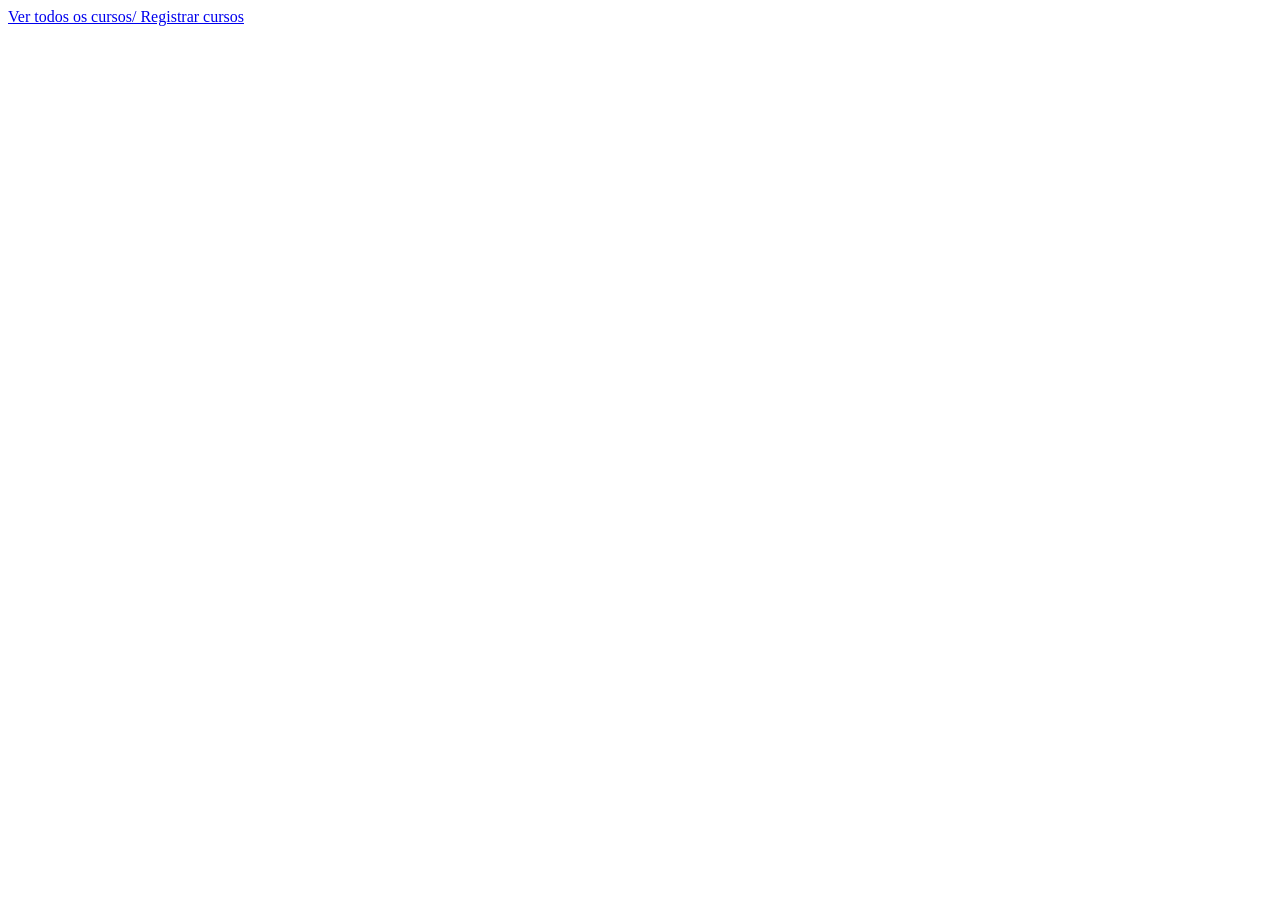
==== app/templates/index.html @ 559d125b "initiating base application" ====
<!DOCTYPE html>
<html lang="pt-BR">
<head>
    <meta charset="UTF-8">
    <meta name="viewport" content="width=device-width, initial-scale=1.0">
    <meta name="description" content="Sistema Academico">
    <meta name="author" content="derretemander4">
    <title>Academico Home</title>
</head>
<body>
    <a href="http://127.0.0.1:5000/cursos">Ver todos os cursos/ Registrar cursos</a>
</body>
</html>
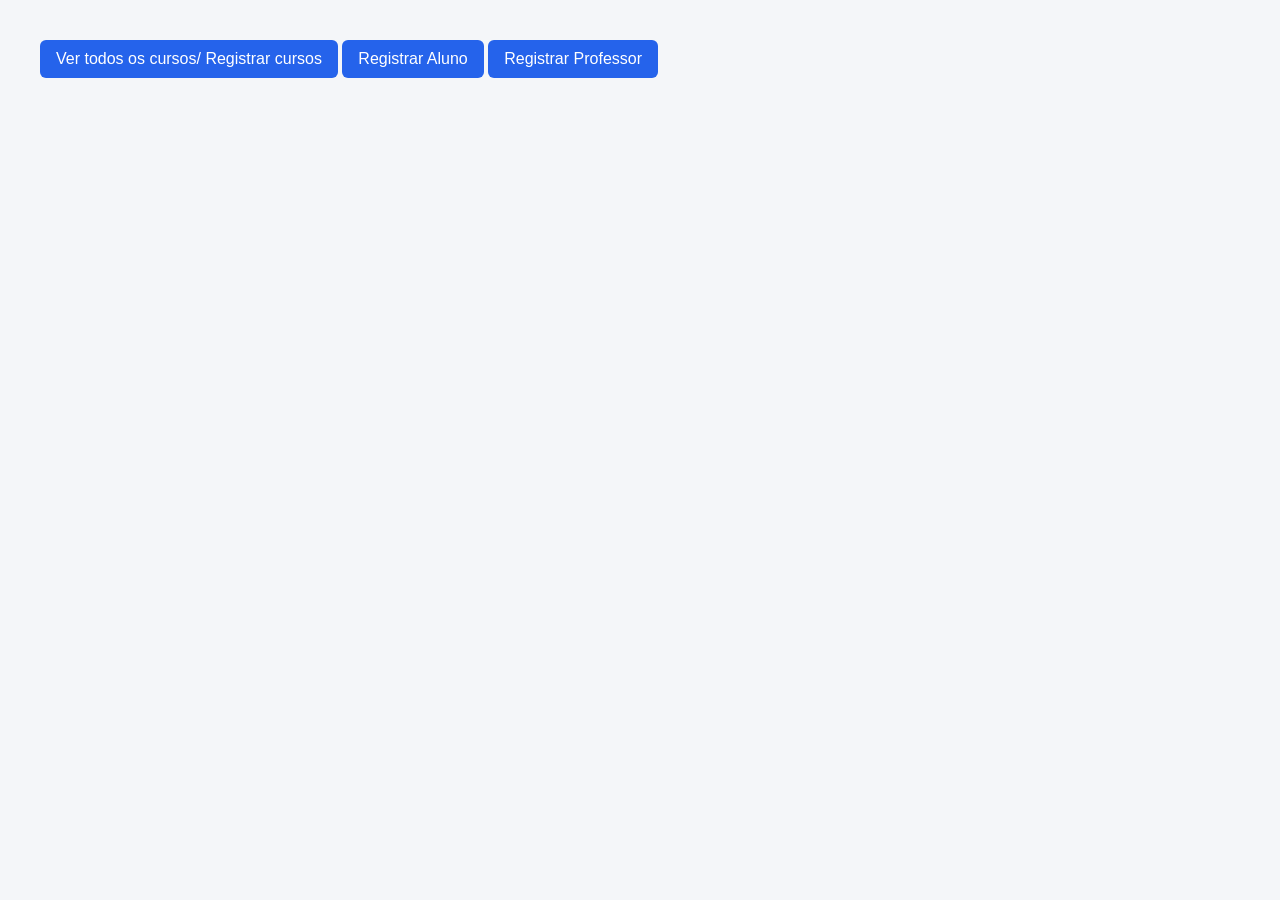
==== commit d96d57c7: "new route professor and adding global css preset" ====
--- a/app/templates/index.html
+++ b/app/templates/index.html
@@ -5,9 +5,12 @@
     <meta name="viewport" content="width=device-width, initial-scale=1.0">
     <meta name="description" content="Sistema Academico">
     <meta name="author" content="derretemander4">
+    <link rel="stylesheet" href="../static/global.css">
     <title>Academico Home</title>
 </head>
 <body>
     <a href="http://127.0.0.1:5000/cursos">Ver todos os cursos/ Registrar cursos</a>
+    <a href="http://127.0.0.1:5000/alunos">Registrar Aluno</a>
+    <a href="http://127.0.0.1:5000/professor">Registrar Professor</a>
 </body>
 </html>
--- a/app/static/global.css
+++ b/app/static/global.css
@@ -0,0 +1,93 @@
+/* RESET GLOBAL */
+* {
+    margin: 0;
+    padding: 0;
+    box-sizing: border-box;
+}
+
+/* BODY */
+body {
+    font-family: Arial, Helvetica, sans-serif;
+    background: #f4f6f9;
+    color: #222;
+    padding: 40px;
+}
+
+/* LINKS */
+a {
+    display: inline-block;
+    margin-bottom: 20px;
+    text-decoration: none;
+    color: white;
+    background: #2563eb;
+    padding: 10px 16px;
+    border-radius: 6px;
+}
+
+a:hover {
+    background: #1e40af;
+}
+
+/* FORM */
+form {
+    background: white;
+    padding: 25px;
+    border-radius: 8px;
+    max-width: 500px;
+    box-shadow: 0 4px 10px rgba(0,0,0,0.08);
+}
+
+/* DIVS DENTRO DO FORM */
+form div {
+    margin-bottom: 15px;
+}
+
+/* LABEL */
+label {
+    display: block;
+    font-weight: bold;
+    margin-bottom: 5px;
+}
+
+/* INPUT / SELECT */
+input,
+select {
+    width: 100%;
+    padding: 8px 10px;
+    border: 1px solid #ccc;
+    border-radius: 6px;
+    font-size: 14px;
+}
+
+/* INPUT FOCUS */
+input:focus,
+select:focus {
+    outline: none;
+    border-color: #2563eb;
+}
+
+/* BOTÕES */
+button {
+    background: #2563eb;
+    color: white;
+    border: none;
+    padding: 10px 16px;
+    border-radius: 6px;
+    cursor: pointer;
+    font-size: 14px;
+}
+
+button:hover {
+    background: #1e40af;
+}
+
+/* RESPONSIVO */
+@media (max-width: 600px) {
+    body {
+        padding: 20px;
+    }
+
+    form {
+        width: 100%;
+    }
+}
